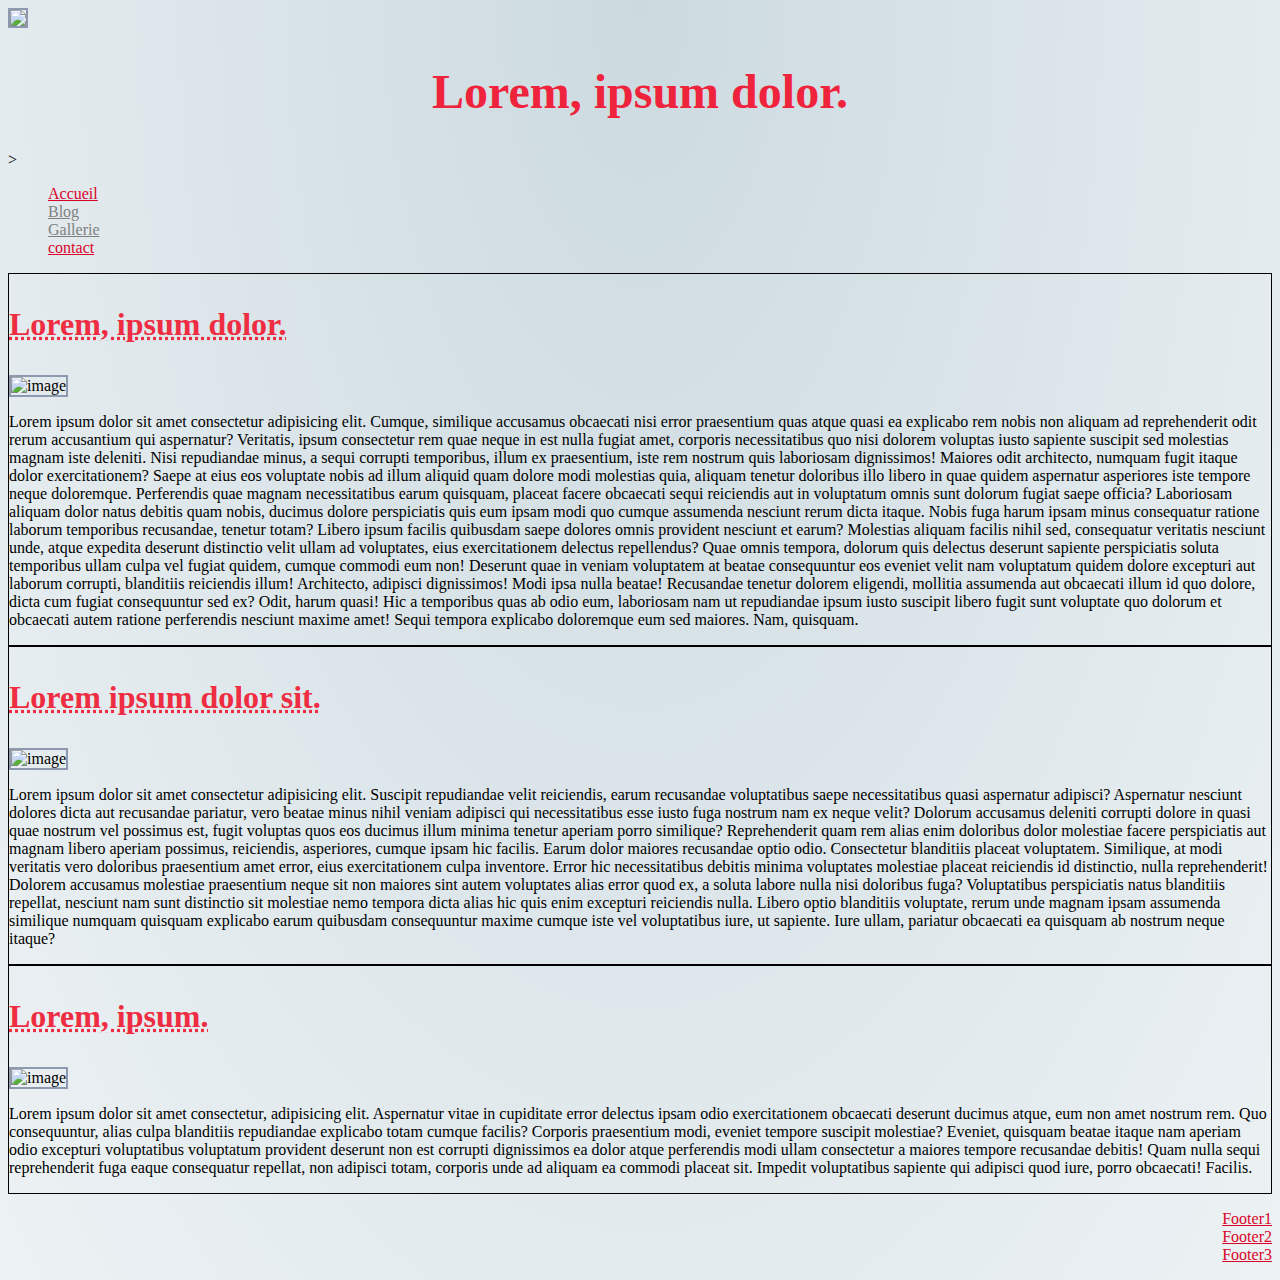
==== index.html @ 289e2aca "Initial commit" ====
<!DOCTYPE html>
<html>
    <head>
        <meta charset="utf-8" />
        <title>Titre de ma page</title>
    </head>
 <link rel="stylesheet" href="TP.css">

    <body>
        <header>
            <div class="banniere">
                <img src="https://picsum.photos/800/200">
                  <h1>Lorem, ipsum dolor.</h1>>
                </div>
            <div>
                <nav>
                    <ul>
                        <li><a id="lien" href="index.html">Accueil</a></li>
                        <li><a id="lien" href="">Blog</a></li>
                        <li><a id="lien" href="">Gallerie</a></li>
                        <li><a id="lien" href="contact.html">contact</a></li>

                    </ul>
                </nav>
            </div>
        </header>

            <section>
                <div id="articles">
                    <h3>Lorem, ipsum dolor.</h3>
                    <div>
                        <img src="https://picsum.photos/200/100" alt="image">
                        <p>Lorem ipsum dolor sit amet consectetur adipisicing elit. Cumque, similique accusamus obcaecati nisi error praesentium quas atque quasi ea explicabo rem nobis non aliquam ad reprehenderit odit rerum accusantium qui aspernatur? Veritatis, ipsum consectetur rem quae neque in est nulla fugiat amet, corporis necessitatibus quo nisi dolorem voluptas iusto sapiente suscipit sed molestias magnam iste deleniti. Nisi repudiandae minus, a sequi corrupti temporibus, illum ex praesentium, iste rem nostrum quis laboriosam dignissimos! Maiores odit architecto, numquam fugit itaque dolor exercitationem? Saepe at eius eos voluptate nobis ad illum aliquid quam dolore modi molestias quia, aliquam tenetur doloribus illo libero in quae quidem aspernatur asperiores iste tempore neque doloremque. Perferendis quae magnam necessitatibus earum quisquam, placeat facere obcaecati sequi reiciendis aut in voluptatum omnis sunt dolorum fugiat saepe officia? Laboriosam aliquam dolor natus debitis quam nobis, ducimus dolore perspiciatis quis eum ipsam modi quo cumque assumenda nesciunt rerum dicta itaque. Nobis fuga harum ipsam minus consequatur ratione laborum temporibus recusandae, tenetur totam? Libero ipsum facilis quibusdam saepe dolores omnis provident nesciunt et earum? Molestias aliquam facilis nihil sed, consequatur veritatis nesciunt unde, atque expedita deserunt distinctio velit ullam ad voluptates, eius exercitationem delectus repellendus? Quae omnis tempora, dolorum quis delectus deserunt sapiente perspiciatis soluta temporibus ullam culpa vel fugiat quidem, cumque commodi eum non! Deserunt quae in veniam voluptatem at beatae consequuntur eos eveniet velit nam voluptatum quidem dolore excepturi aut laborum corrupti, blanditiis reiciendis illum! Architecto, adipisci dignissimos! Modi ipsa nulla beatae! Recusandae tenetur dolorem eligendi, mollitia assumenda aut obcaecati illum id quo dolore, dicta cum fugiat consequuntur sed ex? Odit, harum quasi! Hic a temporibus quas ab odio eum, laboriosam nam ut repudiandae ipsum iusto suscipit libero fugit sunt voluptate quo dolorum et obcaecati autem ratione perferendis nesciunt maxime amet! Sequi tempora explicabo doloremque eum sed maiores. Nam, quisquam.</p>
                    </div>
                </div>
                <div id="articles">
                    <h3>Lorem ipsum dolor sit.</h3>
                    <div>
                        <img src="https://picsum.photos/200/100" alt="image">
                        <p>Lorem ipsum dolor sit amet consectetur adipisicing elit. Suscipit repudiandae velit reiciendis, earum recusandae voluptatibus saepe necessitatibus quasi aspernatur adipisci? Aspernatur nesciunt dolores dicta aut recusandae pariatur, vero beatae minus nihil veniam adipisci qui necessitatibus esse iusto fuga nostrum nam ex neque velit? Dolorum accusamus deleniti corrupti dolore in quasi quae nostrum vel possimus est, fugit voluptas quos eos ducimus illum minima tenetur aperiam porro similique? Reprehenderit quam rem alias enim doloribus dolor molestiae facere perspiciatis aut magnam libero aperiam possimus, reiciendis, asperiores, cumque ipsam hic facilis. Earum dolor maiores recusandae optio odio. Consectetur blanditiis placeat voluptatem. Similique, at modi veritatis vero doloribus praesentium amet error, eius exercitationem culpa inventore. Error hic necessitatibus debitis minima voluptates molestiae placeat reiciendis id distinctio, nulla reprehenderit! Dolorem accusamus molestiae praesentium neque sit non maiores sint autem voluptates alias error quod ex, a soluta labore nulla nisi doloribus fuga? Voluptatibus perspiciatis natus blanditiis repellat, nesciunt nam sunt distinctio sit molestiae nemo tempora dicta alias hic quis enim excepturi reiciendis nulla. Libero optio blanditiis voluptate, rerum unde magnam ipsam assumenda similique numquam quisquam explicabo earum quibusdam consequuntur maxime cumque iste vel voluptatibus iure, ut sapiente. Iure ullam, pariatur obcaecati ea quisquam ab nostrum neque itaque?</p>
                    </div>
                </div>
                <div id="articles">
                    <h3>Lorem, ipsum.</h3>
                    <div>
                        <img src="https://picsum.photos/200/100" alt="image">
                        <p>Lorem ipsum dolor sit amet consectetur, adipisicing elit. Aspernatur vitae in cupiditate error delectus ipsam odio exercitationem obcaecati deserunt ducimus atque, eum non amet nostrum rem. Quo consequuntur, alias culpa blanditiis repudiandae explicabo totam cumque facilis? Corporis praesentium modi, eveniet tempore suscipit molestiae? Eveniet, quisquam beatae itaque nam aperiam odio excepturi voluptatibus voluptatum provident deserunt non est corrupti dignissimos ea dolor atque perferendis modi ullam consectetur a maiores tempore recusandae debitis! Quam nulla sequi reprehenderit fuga eaque consequatur repellat, non adipisci totam, corporis unde ad aliquam ea commodi placeat sit. Impedit voluptatibus sapiente qui adipisci quod iure, porro obcaecati! Facilis.</p>
                    </div>
                </div>
            </section>

            <footer>
                <ul>
                    <li><a id="lien" href="https://google.fr">Footer1</a></li>
                    <li><a id="lien" href="https://google.fr">Footer2</a></li>
                    <li><a id="lien" href="https://google.fr">Footer3</a></li>
                </ul>
            </footer>

    </body>
---- TP.css ----
h1{
    color : #EF233C;
    font-size: 300%;
    font-family: Impact;
    font-weight: bold;
    text-align: center;
    }
h3{
    color: #EF2D42;
    font-size: 200%;
    font-weight: bold;
    text-decoration: underline dotted;
}

ul{
    list-style: none;
}

body{
    background:  radial-gradient( at top, #CCDAE0,#EDF2F4);
}
footer{
    text-align: right;
}

#articles{
    border: 1px solid black;
}

img{
    border: 2px solid #8D99AE;
    text-align: center;
}

#lien{
    color: #D90429;
}

#lien:visited{
    color: grey;
}

#lien:hover{
    color: #2B2D42;
}
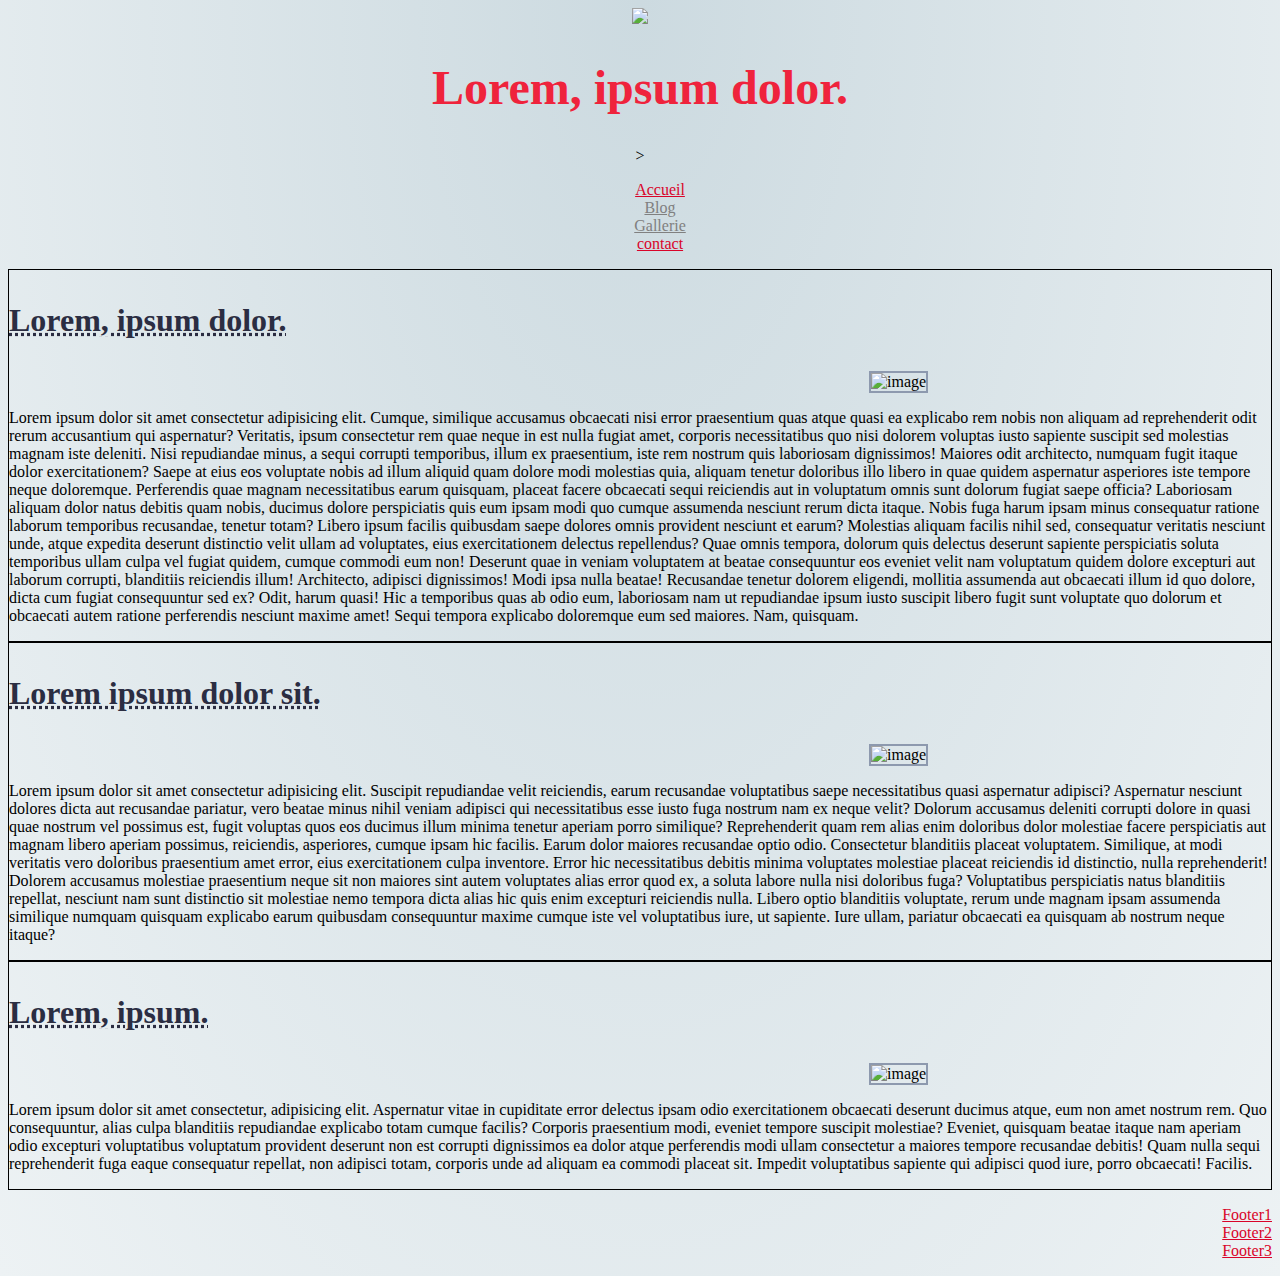
==== commit 7963e687: "TP_HTML_CSS1" ====
--- a/index.html
+++ b/index.html
@@ -19,7 +19,7 @@
                         <li><a id="lien" href="">Blog</a></li>
                         <li><a id="lien" href="">Gallerie</a></li>
                         <li><a id="lien" href="contact.html">contact</a></li>
-
+                        
                     </ul>
                 </nav>
             </div>
@@ -29,21 +29,21 @@
                 <div id="articles">
                     <h3>Lorem, ipsum dolor.</h3>
                     <div>
-                        <img src="https://picsum.photos/200/100" alt="image">
+                        <img id="imgart" src="https://picsum.photos/200/100" alt="image">
                         <p>Lorem ipsum dolor sit amet consectetur adipisicing elit. Cumque, similique accusamus obcaecati nisi error praesentium quas atque quasi ea explicabo rem nobis non aliquam ad reprehenderit odit rerum accusantium qui aspernatur? Veritatis, ipsum consectetur rem quae neque in est nulla fugiat amet, corporis necessitatibus quo nisi dolorem voluptas iusto sapiente suscipit sed molestias magnam iste deleniti. Nisi repudiandae minus, a sequi corrupti temporibus, illum ex praesentium, iste rem nostrum quis laboriosam dignissimos! Maiores odit architecto, numquam fugit itaque dolor exercitationem? Saepe at eius eos voluptate nobis ad illum aliquid quam dolore modi molestias quia, aliquam tenetur doloribus illo libero in quae quidem aspernatur asperiores iste tempore neque doloremque. Perferendis quae magnam necessitatibus earum quisquam, placeat facere obcaecati sequi reiciendis aut in voluptatum omnis sunt dolorum fugiat saepe officia? Laboriosam aliquam dolor natus debitis quam nobis, ducimus dolore perspiciatis quis eum ipsam modi quo cumque assumenda nesciunt rerum dicta itaque. Nobis fuga harum ipsam minus consequatur ratione laborum temporibus recusandae, tenetur totam? Libero ipsum facilis quibusdam saepe dolores omnis provident nesciunt et earum? Molestias aliquam facilis nihil sed, consequatur veritatis nesciunt unde, atque expedita deserunt distinctio velit ullam ad voluptates, eius exercitationem delectus repellendus? Quae omnis tempora, dolorum quis delectus deserunt sapiente perspiciatis soluta temporibus ullam culpa vel fugiat quidem, cumque commodi eum non! Deserunt quae in veniam voluptatem at beatae consequuntur eos eveniet velit nam voluptatum quidem dolore excepturi aut laborum corrupti, blanditiis reiciendis illum! Architecto, adipisci dignissimos! Modi ipsa nulla beatae! Recusandae tenetur dolorem eligendi, mollitia assumenda aut obcaecati illum id quo dolore, dicta cum fugiat consequuntur sed ex? Odit, harum quasi! Hic a temporibus quas ab odio eum, laboriosam nam ut repudiandae ipsum iusto suscipit libero fugit sunt voluptate quo dolorum et obcaecati autem ratione perferendis nesciunt maxime amet! Sequi tempora explicabo doloremque eum sed maiores. Nam, quisquam.</p>
                     </div>
                 </div>
                 <div id="articles">
                     <h3>Lorem ipsum dolor sit.</h3>
                     <div>
-                        <img src="https://picsum.photos/200/100" alt="image">
+                        <img id="imgart" src="https://picsum.photos/200/100" alt="image">
                         <p>Lorem ipsum dolor sit amet consectetur adipisicing elit. Suscipit repudiandae velit reiciendis, earum recusandae voluptatibus saepe necessitatibus quasi aspernatur adipisci? Aspernatur nesciunt dolores dicta aut recusandae pariatur, vero beatae minus nihil veniam adipisci qui necessitatibus esse iusto fuga nostrum nam ex neque velit? Dolorum accusamus deleniti corrupti dolore in quasi quae nostrum vel possimus est, fugit voluptas quos eos ducimus illum minima tenetur aperiam porro similique? Reprehenderit quam rem alias enim doloribus dolor molestiae facere perspiciatis aut magnam libero aperiam possimus, reiciendis, asperiores, cumque ipsam hic facilis. Earum dolor maiores recusandae optio odio. Consectetur blanditiis placeat voluptatem. Similique, at modi veritatis vero doloribus praesentium amet error, eius exercitationem culpa inventore. Error hic necessitatibus debitis minima voluptates molestiae placeat reiciendis id distinctio, nulla reprehenderit! Dolorem accusamus molestiae praesentium neque sit non maiores sint autem voluptates alias error quod ex, a soluta labore nulla nisi doloribus fuga? Voluptatibus perspiciatis natus blanditiis repellat, nesciunt nam sunt distinctio sit molestiae nemo tempora dicta alias hic quis enim excepturi reiciendis nulla. Libero optio blanditiis voluptate, rerum unde magnam ipsam assumenda similique numquam quisquam explicabo earum quibusdam consequuntur maxime cumque iste vel voluptatibus iure, ut sapiente. Iure ullam, pariatur obcaecati ea quisquam ab nostrum neque itaque?</p>
                     </div>
                 </div>
                 <div id="articles">
                     <h3>Lorem, ipsum.</h3>
                     <div>
-                        <img src="https://picsum.photos/200/100" alt="image">
+                        <img id="imgart" src="https://picsum.photos/200/100" alt="image">
                         <p>Lorem ipsum dolor sit amet consectetur, adipisicing elit. Aspernatur vitae in cupiditate error delectus ipsam odio exercitationem obcaecati deserunt ducimus atque, eum non amet nostrum rem. Quo consequuntur, alias culpa blanditiis repudiandae explicabo totam cumque facilis? Corporis praesentium modi, eveniet tempore suscipit molestiae? Eveniet, quisquam beatae itaque nam aperiam odio excepturi voluptatibus voluptatum provident deserunt non est corrupti dignissimos ea dolor atque perferendis modi ullam consectetur a maiores tempore recusandae debitis! Quam nulla sequi reprehenderit fuga eaque consequatur repellat, non adipisci totam, corporis unde ad aliquam ea commodi placeat sit. Impedit voluptatibus sapiente qui adipisci quod iure, porro obcaecati! Facilis.</p>
                     </div>
                 </div>
--- a/TP.css
+++ b/TP.css
@@ -7,7 +7,7 @@
     text-align: center;
     }
 h3{
-    color: #EF2D42;
+    color: #2B2D42;
     font-size: 200%;
     font-weight: bold;
     text-decoration: underline dotted;
@@ -28,9 +28,9 @@
     border: 1px solid black;
 }
 
-img{
+#imgart{
     border: 2px solid #8D99AE;
-    text-align: center;
+    margin-left: 860px;
 }
 
 #lien{
@@ -44,3 +44,6 @@
 #lien:hover{
     color: #2B2D42;
 }
+header{
+    text-align: center;
+}